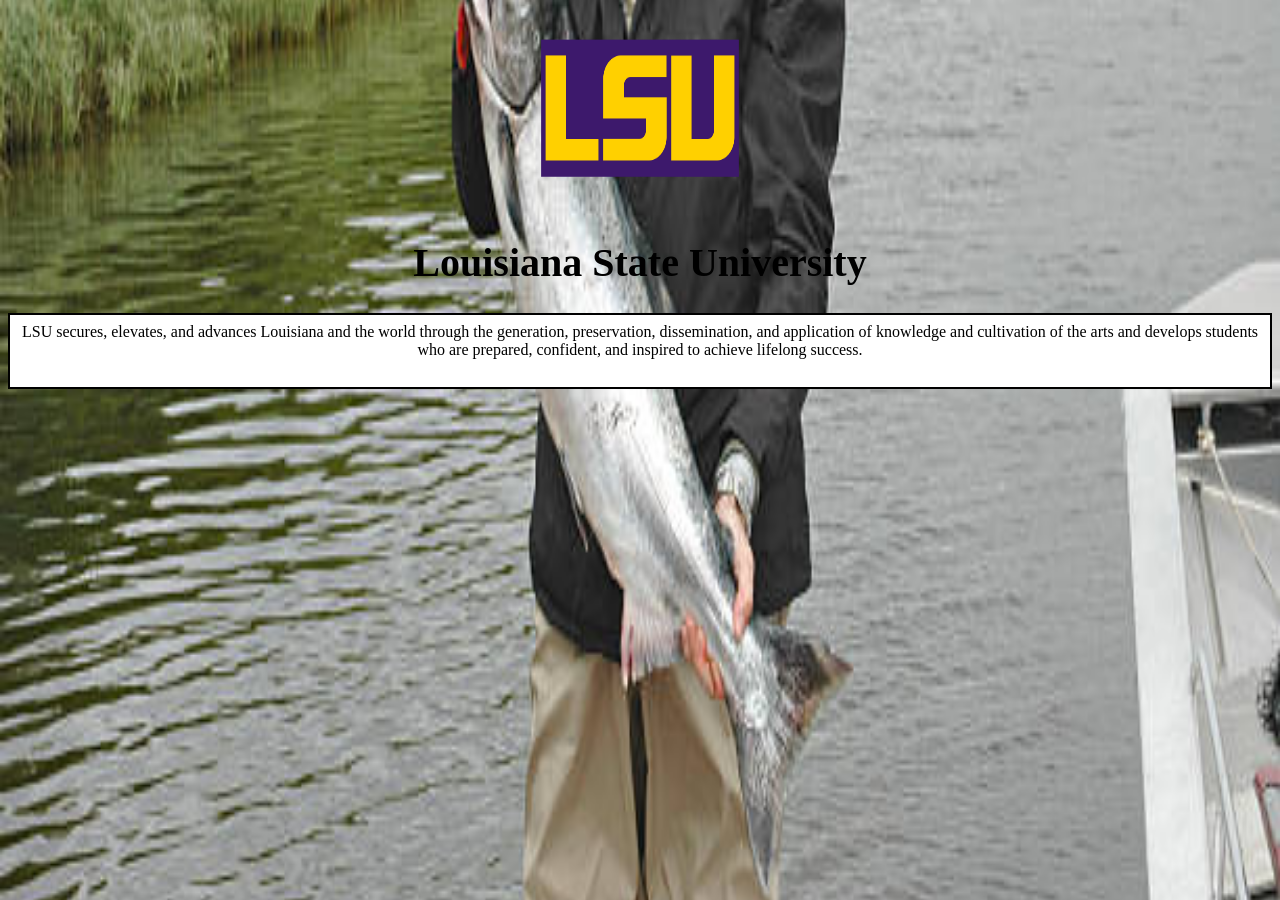
==== lsu.html @ 50e328da "Create lsu webpage" ====
<!DOCTYPE html>
<html class="background3">
  <head>
    <link rel="stylesheet" href="styles.css">
    <title>My Fourth Webpage!</title>
  </head>
  <body>
    <img src="lsu.png" class="spin" style="width: 200px; height: 200px;">
    <h1 class="pulse">Louisiana State University</h1>
    <p1 class="boxed-text "> LSU secures, elevates, and advances Louisiana and the world through the generation, 
        preservation, dissemination, and application of knowledge and cultivation of the arts and develops students 
        who are prepared, confident, and inspired to achieve lifelong success. </p>
    </body>
</html>
---- styles.css ----
.background1 {
  background-image: url('forest_background.jpg');
  background-repeat: no-repeat;
  background-size: 100% 350%;
  background-position: center;
  height: 60%;
}

.background2 {
  background-image: url('scary_forest.jpg');
  background-repeat: no-repeat;
  background-size: 100% 350%;
  background-position: center;
  height: 60%;
}

.background3 {
  background-image: url('man_holding_fish.jpg');
  background-repeat: no-repeat;
  background-size: 100% 350%;
  background-position: center;
  height: 60%;
}



body {  
  text-align: center;
}

h1 {
  color: black;
  text-align: center;
  font-size: 40px;
}

p {
  font-family: verdana;
  font-size: 20px;
  text-shadow: rgb(5, 13, 3) 0.2em 0.2em 0.3em;
}

p2 {
  font-family: 'Times New Roman', Times, serif;
  font-size: 30px;
  color:rgb(56, 81, 246);
}

p3 {
  font-family: fantasy;
  font-size: 30px;
}


@keyframes fadeIn {
  from { opacity: 0; }
  to { opacity: 1; }
}

.fade-in {
  animation: fadeIn 5s ease-in-out;
} 

.boxed-text {
  border: 2px solid black;  /* adds the box */
  padding: 8px;             
  display: inline-block;    
  background-color: white;
}

@keyframes spin {
  from { transform: rotate(0deg); }
  to { transform: rotate(360deg); }
}

.spin {
  animation: spin 3s linear infinite;
}

@keyframes colorChange {
  50% { color: rgb(255, 199, 15); }
  100% { color: rgb(9, 132, 7); }
}

.color-change {
  animation: colorChange 4s infinite;
}

.img {
  border-radius: 50%;
  border: 4px solid black;
}

@keyframes float {
  0%, 100% { transform: translateY(0); }
  50% { transform: translateY(120px); }
}

.float {
  animation: float 3s ease-in-out infinite;
}

@keyframes pulse {
  0%, 100% { transform: scale(1); }
  50% { transform: scale(1.1); }
}

.pulse {
  animation: pulse 1.5s ease-in-out infinite;
}
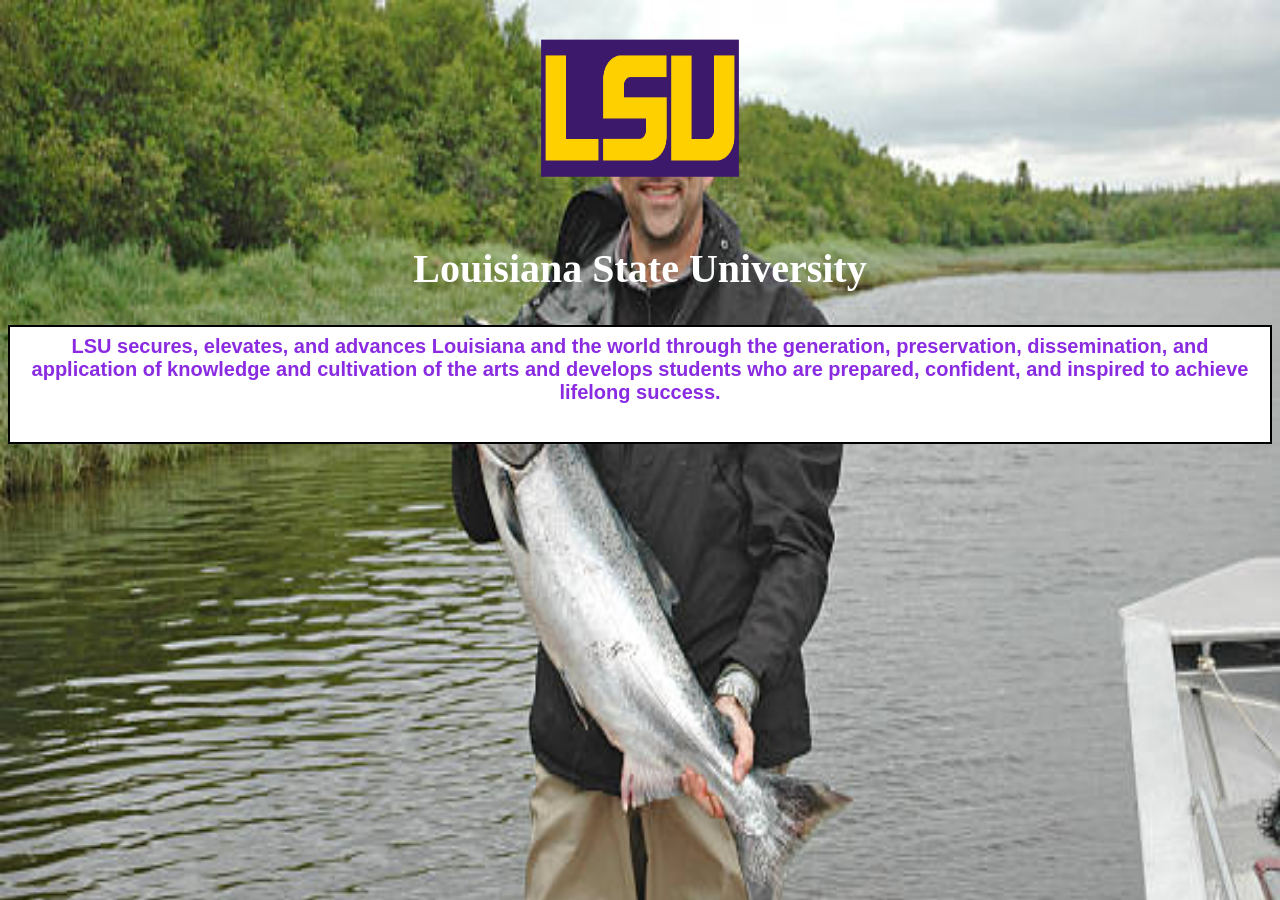
==== commit 49d78c6e: "Add comments to files" ====
--- a/lsu.html
+++ b/lsu.html
@@ -5,9 +5,10 @@
     <title>My Fourth Webpage!</title>
   </head>
   <body>
+    <!--Styles: pulse, p3 color and font, h2 color-->
     <img src="lsu.png" class="spin" style="width: 200px; height: 200px;">
-    <h1 class="pulse">Louisiana State University</h1>
-    <p1 class="boxed-text "> LSU secures, elevates, and advances Louisiana and the world through the generation, 
+    <h2 class="pulse">Louisiana State University</h1>
+    <p3 class="boxed-text"> LSU secures, elevates, and advances Louisiana and the world through the generation, 
         preservation, dissemination, and application of knowledge and cultivation of the arts and develops students 
         who are prepared, confident, and inspired to achieve lifelong success. </p>
     </body>
--- a/styles.css
+++ b/styles.css
@@ -17,12 +17,10 @@
 .background3 {
   background-image: url('man_holding_fish.jpg');
   background-repeat: no-repeat;
-  background-size: 100% 350%;
-  background-position: center;
-  height: 60%;
+  background-size: 100% 250%;
+  background-position: top center;
+  height: 50%;
 }
-
-
 
 body {  
   text-align: center;
@@ -33,10 +31,15 @@
   text-align: center;
   font-size: 40px;
 }
+h2 {
+  color: white;
+  text-align: center;
+  font-size: 40px;
+}
 
 p {
   font-family: verdana;
-  font-size: 20px;
+  font-size: 30px;
   text-shadow: rgb(5, 13, 3) 0.2em 0.2em 0.3em;
 }
 
@@ -47,8 +50,10 @@
 }
 
 p3 {
-  font-family: fantasy;
-  font-size: 30px;
+  font-family:'comic sans ms', sans-serif;
+  font-size: 20px;
+  font-weight: bold;
+  color: blueviolet;
 }
 
 
